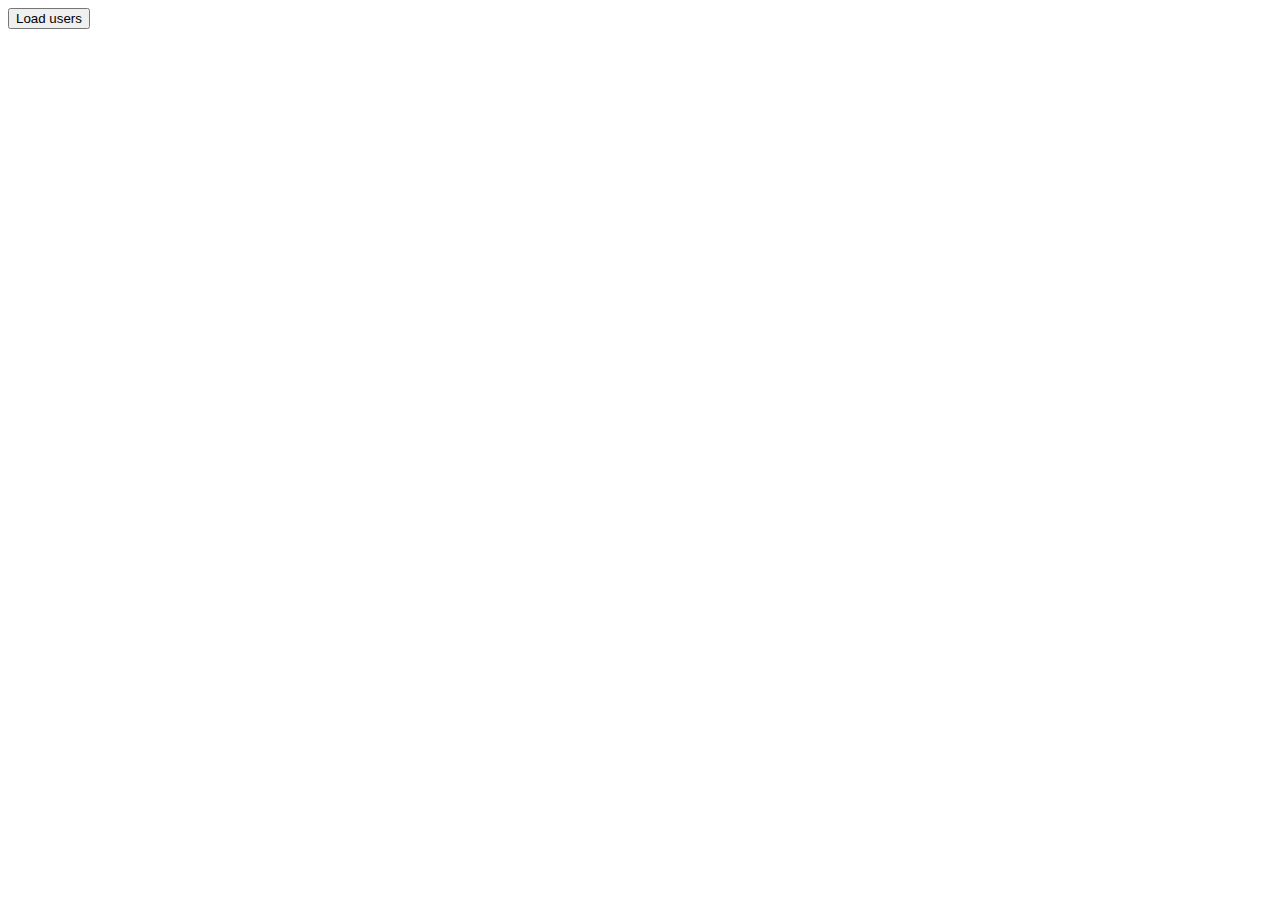
==== lab6/lab6.html @ 56dd4c89 "Add files via upload" ====
<!DOCTYPE html>
<html lang="en">
<head>
    <meta charset="UTF-8">
    <meta name="viewport" content="width=device-width, initial-scale=1.0">
    <title>Random User Fetcher</title>
    <link rel="stylesheet" href="C:/Users/polina/.vscode/codes/lab6/style.css">
</head>
<body>
   <div class="button_div"> <button id="loadUser">Load users</button> </div>
    <div id="output"></div>
    <script src="script.js"></script>
</body>
</html>
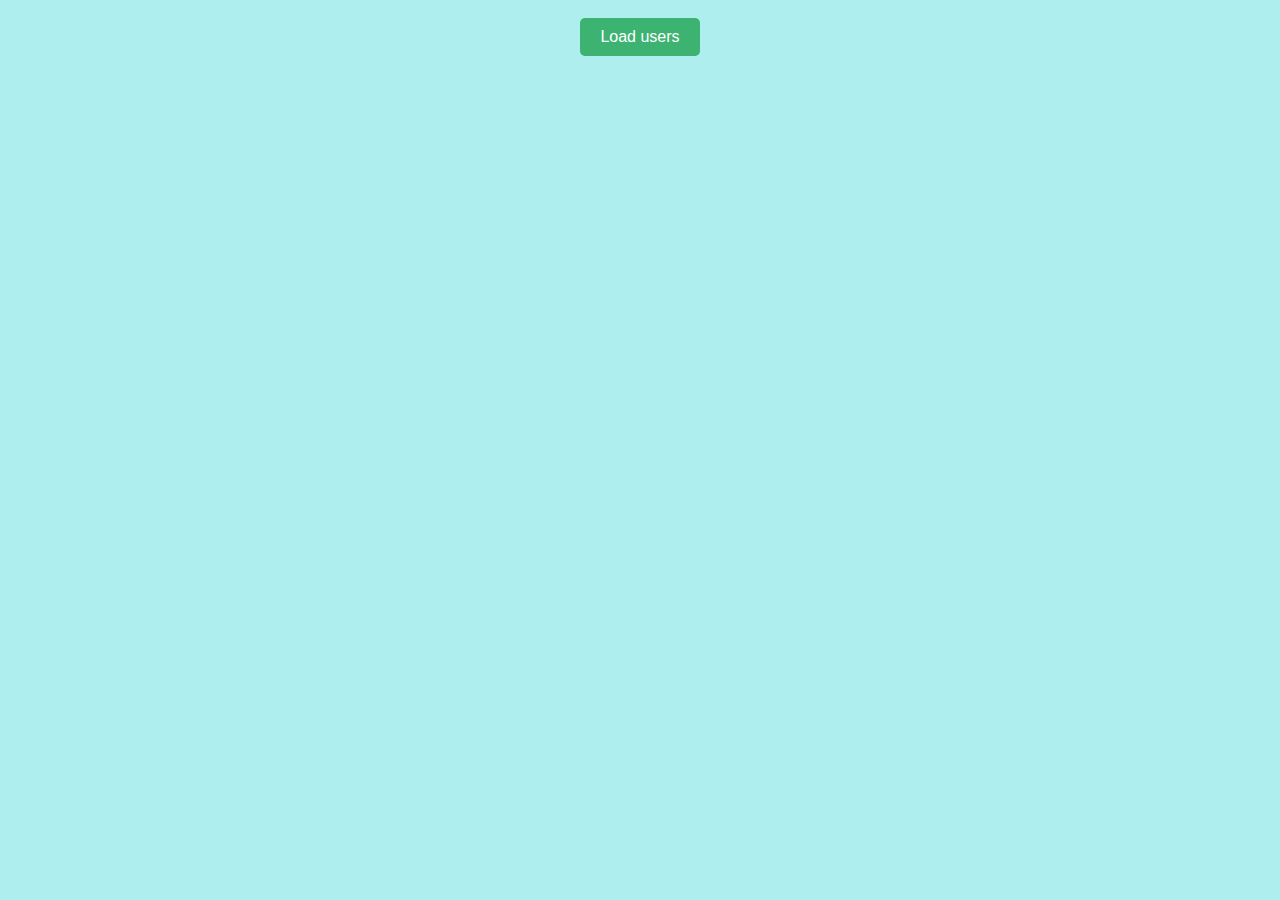
==== commit ab9c077b: "Update lab6.html" ====
--- a/lab6/lab6.html
+++ b/lab6/lab6.html
@@ -4,11 +4,11 @@
     <meta charset="UTF-8">
     <meta name="viewport" content="width=device-width, initial-scale=1.0">
     <title>Random User Fetcher</title>
-    <link rel="stylesheet" href="C:/Users/polina/.vscode/codes/lab6/style.css">
+    <link rel="stylesheet" href="style.css">
 </head>
 <body>
    <div class="button_div"> <button id="loadUser">Load users</button> </div>
     <div id="output"></div>
     <script src="script.js"></script>
 </body>
-</html>+</html>
--- a/lab6/style.css
+++ b/lab6/style.css
@@ -0,0 +1,38 @@
+body {
+    background-color: #AFEEEE;
+    display: flex;
+    flex-direction: column;
+    align-items: center;
+}
+.user-container {
+    display: flex;
+    flex-direction: column;
+    align-items: center;
+    background-color: #F0F8FF     ;
+    border: 1px solid #FFFFFF;
+    border-radius: 4px;
+    padding: 5px;
+    text-align: center;
+    margin: 2px;
+    width: 18%;
+    height: 480px;
+    float: left;
+    white-space: pre-wrap;
+    overflow: auto;
+    word-break: break-all;
+}
+.user-picture {
+    width: 100%;
+    height: auto;
+}
+
+button {
+    background-color: #3CB371 ;
+    color: white;
+    padding: 10px 20px;
+    font-size: 16px;
+    cursor: pointer;
+    border: none;
+    border-radius: 5px;
+    margin: 10px
+}